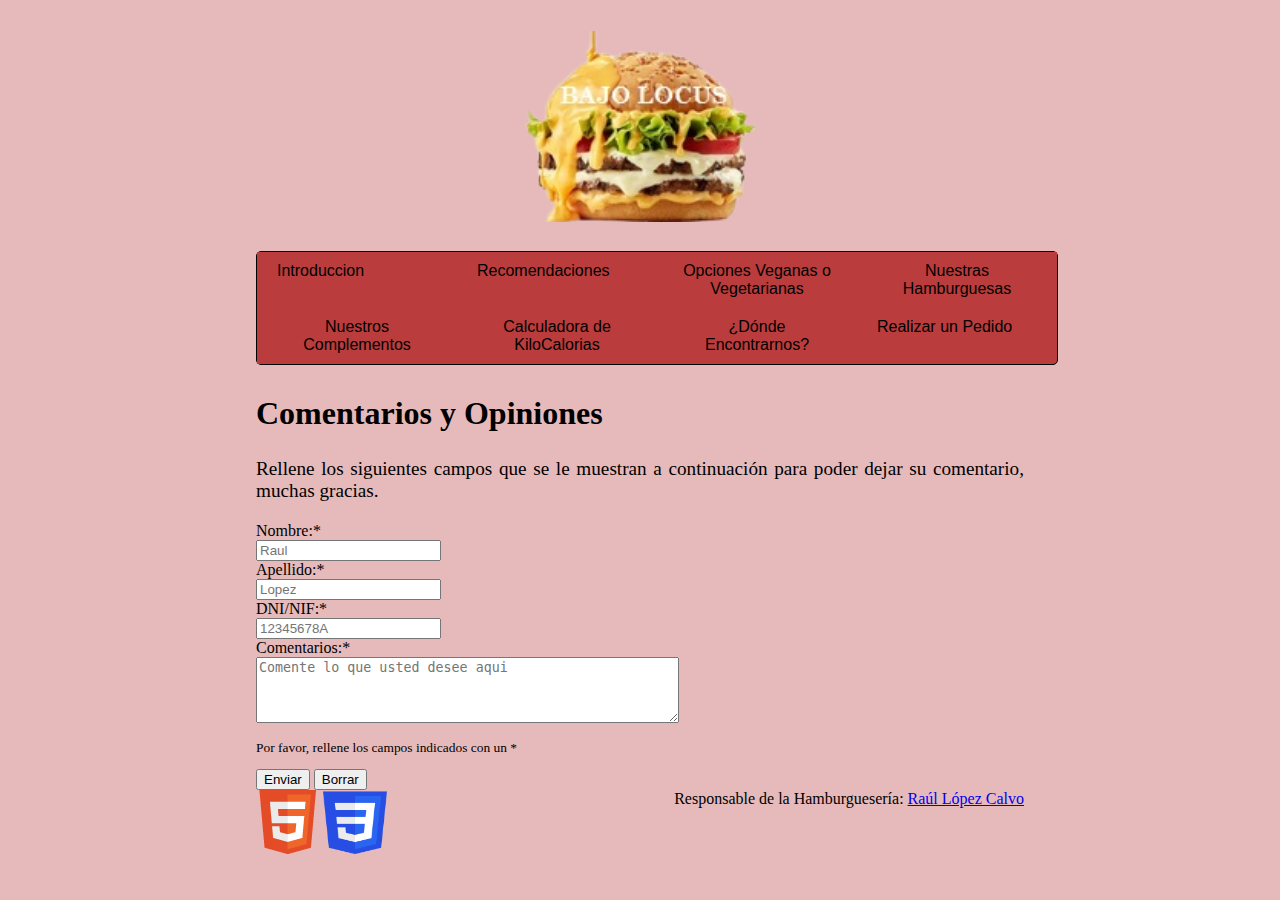
==== comentarios.html @ 8aa8f18c "Update comentarios.html" ====
<!DOCTYPE html>
<html lang = "es">
    <head>
        <title>Hamburguesería Bajo Locus Index</title>
        <meta charset = "UTF-8"/>
	<base href="https://uo263918.github.io/extraordinaria_sew/"/>
		<meta name="author-name" content="Raúl López Calvo UO263918"/>
		<meta name="viewport" content="width=device-width, initial-scale=1.0" />
		<meta http-equiv="X-UA-Compatible" content="ie=edge" />
        <meta name="keywords" content="Hamburguesería, Comida Rápida, Comida Vegana, Proyecto SEW, Patatas Fritas, Aros de Cebolla, Hamburguesas, Ternera, Pollo, Carne de Angus"/>
        <meta name="description" content="Hamburguesería en la cual se podrán pedir distintos tipos de hamburguesas y de complementos"/> 
		<script src="https://ajax.googleapis.com/ajax/libs/jquery/3.3.1/jquery.min.js"></script>
		<link rel="stylesheet" type="text/css" href="estilos/grid.css"/>
		<link rel="stylesheet" type="text/css" href="estilos/estilo.css"/>
    </head>
    <body>
		<header>
			<h1><a href="index.html" title="Ir a la página de inicio">
				<img src="imagenes/hamburguesaIcono.png" alt="Pizzeria EII"/>
				</a></h1>
        </header>
		<nav>
			<ul>
				<li><a title="Introduccion" accesskey="I" href="index.html">Introduccion</a></li>
				<li><a title="Recomendaciones" accesskey="R" href="recomendaciones.html">Recomendaciones</a></li>
				<li><a title="Opciones Veganas/Vegetarianas" accesskey="V" href="vegano.html">Opciones Veganas o Vegetarianas</a></li>
				<li><a title="Nuestras Hamburguesas" accesskey="H" href="hamburguesas.html">Nuestras Hamburguesas</a></li>
				<li><a title="Nuestros Complementos" accesskey="C" href="complementos.html">Nuestros Complementos</a></li>
				<li><a title="Calculadora de KiloCalorias" accesskey="K" href="js/calculadoraDeCalorias.html">Calculadora de KiloCalorias</a></li>
				<li><a title="¿Dónde Encontrarnos?" accesskey="D" href="dondeEncontrarnos.html">¿Dónde Encontrarnos?</a></li>
				<li><a title="Realizar un Pedido" accesskey="P" href="pedido.html">Realizar un Pedido</a></li>
			</ul>
		</nav>
		<main>
			<section>
				<h2>Comentarios y Opiniones</h2>
				<p>
					Rellene los siguientes campos que se le muestran a continuación para poder dejar su comentario, muchas gracias.
				</p>

				<form name="comentar" method="post" action="php/comentar.php">

					<label for="nombre">Nombre:*<br/></label>
					<input id="nombre" type="text" name="nombre" placeholder="Raul" pattern="[A-Za-z]{3,}" maxlength="10"
						   required="required"/><br/>

					<label for="apellido">Apellido:*<br/></label>
					<input id="apellido" type="text" name="apellido" placeholder="Lopez" pattern="[A-Za-z]{3,}"
						   maxlength="25" required="required"/><br/>

					<label for="dni">DNI/NIF:*<br/></label>
					<input id="dni" type="text" name="dni" placeholder="12345678A" pattern="[0-9]{7,8}[A-Za-z]"
						   maxlength="9" required="required"/><br/>

					<label for="comentario">Comentarios:*<br/></label>
					<textarea id="comentario" rows="4" cols="50" name="comentario"
							  placeholder="Comente lo que usted desee aqui" maxlength="500" required="required"></textarea>
					<div id="mensajeRellenarCampos" class="mensajeRellenarCampos">
						<p>Por favor, rellene los campos indicados con un *</p>
					</div>
					<div id="botonesForm">
						<input class="botonesForm" type="submit" id="enviar" value="Enviar"/>
						<input class="botonesForm" type="button" id="borrar" value="Borrar"/>
					</div>

				</form>
			</section>
		</main>

		<footer>
            <div id="contacto">
				<span class="contacto_footer">
					Responsable de la Hamburguesería:
					<a href="mailto:uo263918@uniovi.es">Raúl López Calvo</a>
				</span>
			</div>
			<div class="validaciones">
				<a href="https://validator.w3.org/check?uri=referer"><img src="imagenes/HTML5.png" alt=" HTML5 Válido!"/></a>
				<a href=" http://jigsaw.w3.org/css-validator/check/referer "><img src="imagenes/CSS3.png" alt="CSS Válido" height="63" width="64" /></a>
			</div>
		</footer>
	<script src="js/formularioDeComentar.js"></script>
	</body>
</html>
---- estilos/grid.css ----
@charset "utf-8";

body header {
    text-align: center;
}

header img {
    width: 30%;
    height: 30%;
    border: 0;
}

nav > ul {
	font-family: Vegur, 'PT Sans', Verdana, sans-serif;
    background: #ba3c3c;
	color: black;
    padding: 0 0;
    list-style: none;
    position: relative;
    display: inline-table;
    margin: 0 0 0 0;
	min-width:800px;
	max-width:1200px;
    width: 100%;
    text-align: center;
    z-index: 1;
    border-radius: 5px 5px 5px 5px;
    border: 1px solid #000;
}

nav ul li {
    float: left;
    width: 25%;
}

nav ul li:hover a {
    color: white;
	background: #ba3c3c;
}

nav ul li a {
    color: black;
	background: #ba3c3c;
    display: table;
    padding: 10px 20px;
    text-decoration: none;
}

.contacto_footer {
    float: right;
}

.validaciones {
    float: left;
}

.botonesOpciones{
	display: flex;
	align-items: center;
	justify-content: center;
}
.botonOpciones{
	text-align: center;
	background: #e6baba;
	color: black;
	font-size: 25px;
}

.recomendaciones {
  display: grid;
  grid-template-columns: repeat(2,1fr);
  grid-gap: 10px;
  justify-content: center;
  align-items: center;
  padding: 0 1rem;
  margin: 1rem;
}
.recomendaciones-texto-izquierda {
  grid-column: 1;
  margin-left: auto;
  margin-right: auto;
}
.recomendaciones-imagen-derecha {
  grid-column: 2;
  margin-left: auto;
  margin-right: auto;
}
.recomendaciones-texto-derecha {
  grid-column: 2;
  width: 400px;
  margin-left: auto;
  margin-right: auto;
}
.recomendaciones-imagen-izquierda {
  grid-column: 1;
  margin-left: auto;
  margin-right: auto;
}

.vegano {
  display: grid;
  grid-template-columns: repeat(2,1fr);
  grid-gap: 10px;
  justify-content: center;
  align-items: center;
  padding: 0 1rem;
  margin: 1rem;
}
.vegano-texto-izquierda {
  grid-column: 1;
  margin-left: auto;
  margin-right: auto;
}
.vegano-imagen-derecha {
  grid-column: 2;
  margin-left: auto;
  margin-right: auto;
}
.vegano-texto-derecha {
  grid-column: 2;
  width: 400px;
  margin-left: auto;
  margin-right: auto;
}
.vegano-imagen-izquierda {
  grid-column: 1;
  margin-left: auto;
  margin-right: auto;
}

.vegetariano {
  display: grid;
  grid-template-columns: repeat(2,1fr);
  grid-gap: 10px;
  justify-content: center;
  align-items: center;
  padding: 0 1rem;
  margin: 1rem;
}
.vegetariano-texto-izquierda {
  grid-column: 1;
  margin-left: auto;
  margin-right: auto;
}
.vegetariano-imagen-derecha {
  grid-column: 2;
  margin-left: auto;
  margin-right: auto;
}
.vegetariano-texto-derecha {
  grid-column: 2;
  width: 400px;
  margin-left: auto;
  margin-right: auto;
}
.vegetariano-imagen-izquierda {
  grid-column: 1;
  margin-left: auto;
  margin-right: auto;
}

button:active{
    color: white;
    background-color: #A28585 !important;
}
---- estilos/estilo.css ----
@charset "utf-8";
body {
    max-width: 60%;
    margin: auto;
    padding: 10px;
    background-color: #e6baba;
	color: black;
	text-align: justify;
}
p{
    font-size: 120%;
}

h2{
    font-size: 200%;
}

h3{
    font-size: 130%;
}
.hamburguesas{
	text-align: center;
}
.complementos{
	text-align: center;
}
.mapa {
    height: 500px;
    width: 100%;
}
.mensajeRellenarCampos{
	font-size: 70%;
}
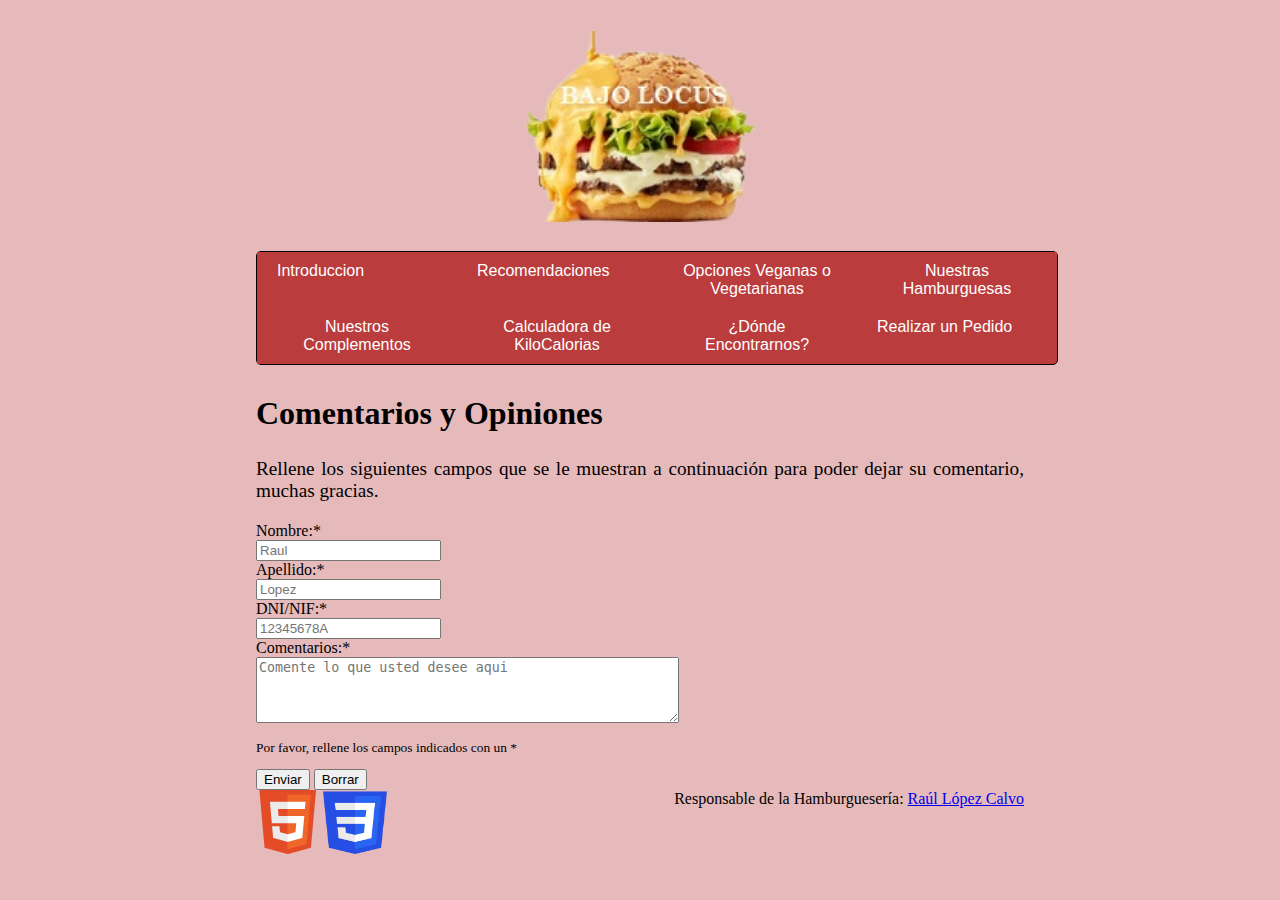
==== commit 6dd00277: "Update comentarios.html" ====
--- a/comentarios.html
+++ b/comentarios.html
@@ -1,7 +1,7 @@
 <!DOCTYPE html>
 <html lang = "es">
     <head>
-        <title>Hamburguesería Bajo Locus Index</title>
+        <title>Hamburguesería Bajo Locus Comentarios</title>
         <meta charset = "UTF-8"/>
 	<base href="https://uo263918.github.io/extraordinaria_sew/"/>
 		<meta name="author-name" content="Raúl López Calvo UO263918"/>
@@ -16,7 +16,7 @@
     <body>
 		<header>
 			<h1><a href="index.html" title="Ir a la página de inicio">
-				<img src="imagenes/hamburguesaIcono.png" alt="Pizzeria EII"/>
+				<img src="imagenes/hamburguesaIcono.png" alt="Hamburguesería Bajo Locus"/>
 				</a></h1>
         </header>
 		<nav>
@@ -38,7 +38,7 @@
 					Rellene los siguientes campos que se le muestran a continuación para poder dejar su comentario, muchas gracias.
 				</p>
 
-				<form name="comentar" method="post" action="php/comentar.php">
+				<form name="comentar" method="post" action="https://uo263918.github.io/extraordinaria_sew/php/comentar.php">
 
 					<label for="nombre">Nombre:*<br/></label>
 					<input id="nombre" type="text" name="nombre" placeholder="Raul" pattern="[A-Za-z]{3,}" maxlength="10"
--- a/estilos/grid.css
+++ b/estilos/grid.css
@@ -39,7 +39,7 @@
 }
 
 nav ul li a {
-    color: black;
+    color: white;
 	background: #ba3c3c;
     display: table;
     padding: 10px 20px;
@@ -162,4 +162,4 @@
 button:active{
     color: white;
     background-color: #A28585 !important;
-}+}
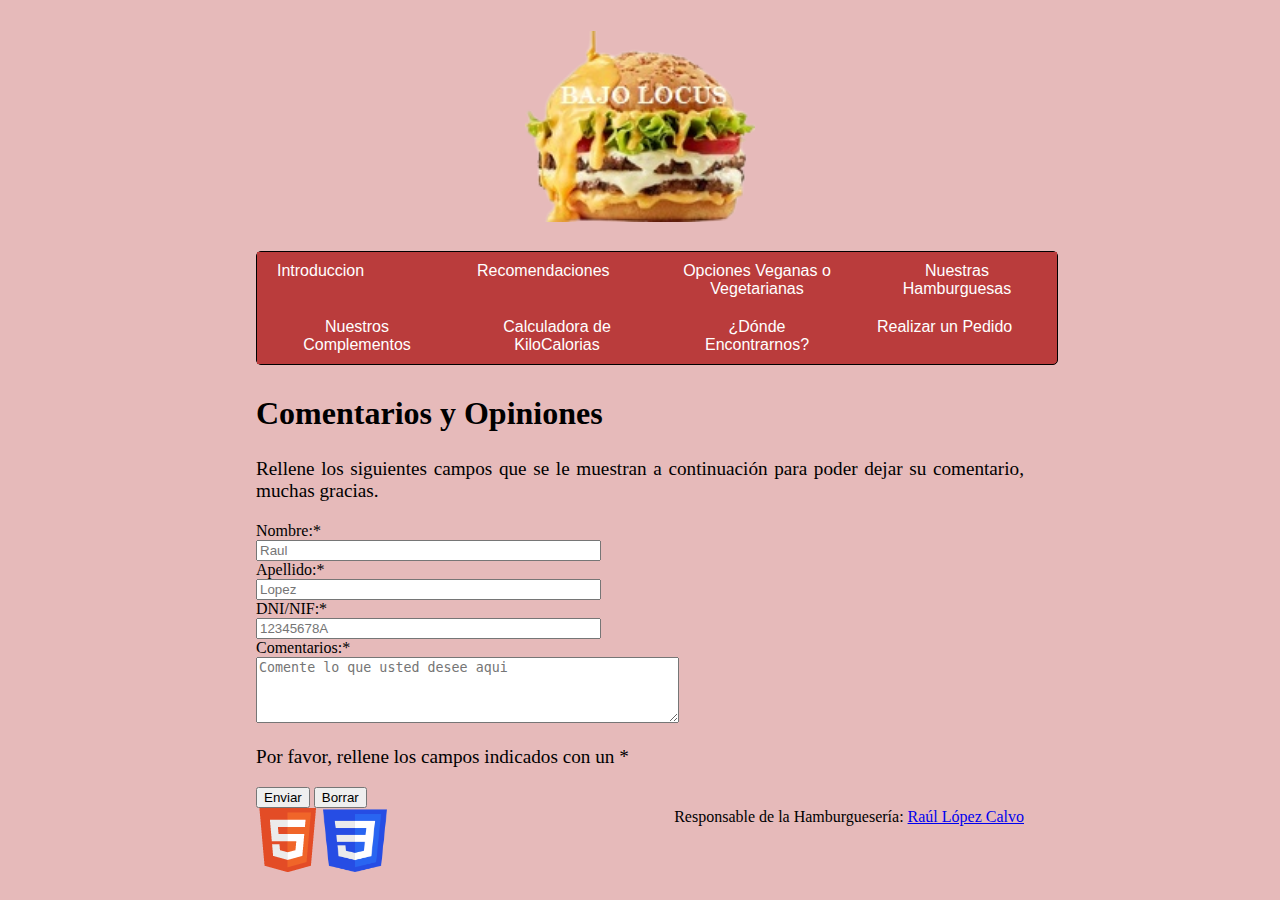
==== commit 7e4e5809: "Update comentarios.html" ====
--- a/comentarios.html
+++ b/comentarios.html
@@ -38,27 +38,25 @@
 					Rellene los siguientes campos que se le muestran a continuación para poder dejar su comentario, muchas gracias.
 				</p>
 
-				<form name="comentar" method="post" action="https://uo263918.github.io/extraordinaria_sew/php/comentar.php">
+				<form name="comentar" method="post" action="php/comentar.php">
 
 					<label for="nombre">Nombre:*<br/></label>
 					<input id="nombre" type="text" name="nombre" placeholder="Raul" pattern="[A-Za-z]{3,}" maxlength="10"
-						   required="required"/><br/>
+						   required="required" size="40"/><br/>
 
 					<label for="apellido">Apellido:*<br/></label>
 					<input id="apellido" type="text" name="apellido" placeholder="Lopez" pattern="[A-Za-z]{3,}"
-						   maxlength="25" required="required"/><br/>
+						   maxlength="25" required="required" size="40"/><br/>
 
 					<label for="dni">DNI/NIF:*<br/></label>
 					<input id="dni" type="text" name="dni" placeholder="12345678A" pattern="[0-9]{7,8}[A-Za-z]"
-						   maxlength="9" required="required"/><br/>
+						   maxlength="9" required="required" size="40"/><br/>
 
 					<label for="comentario">Comentarios:*<br/></label>
 					<textarea id="comentario" rows="4" cols="50" name="comentario"
 							  placeholder="Comente lo que usted desee aqui" maxlength="500" required="required"></textarea>
-					<div id="mensajeRellenarCampos" class="mensajeRellenarCampos">
-						<p>Por favor, rellene los campos indicados con un *</p>
-					</div>
-					<div id="botonesForm">
+					<p>Por favor, rellene los campos indicados con un *</p>
+					<div id="botonesForm" class= "botonesForm">
 						<input class="botonesForm" type="submit" id="enviar" value="Enviar"/>
 						<input class="botonesForm" type="button" id="borrar" value="Borrar"/>
 					</div>
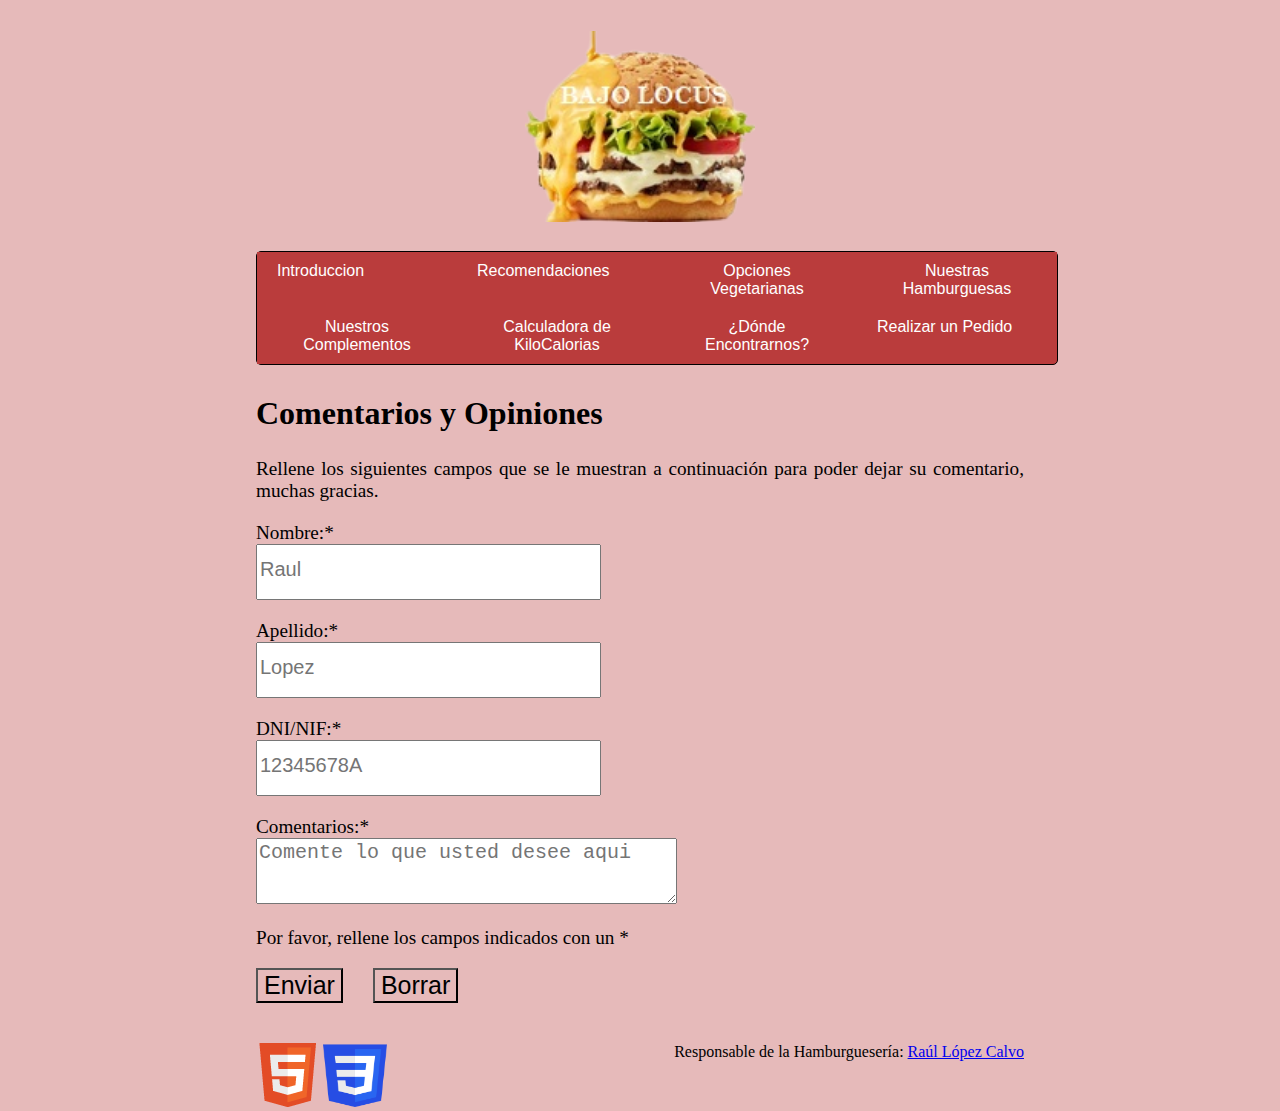
==== commit 7abd6f71: "Update comentarios.html" ====
--- a/comentarios.html
+++ b/comentarios.html
@@ -23,7 +23,7 @@
 			<ul>
 				<li><a title="Introduccion" accesskey="I" href="index.html">Introduccion</a></li>
 				<li><a title="Recomendaciones" accesskey="R" href="recomendaciones.html">Recomendaciones</a></li>
-				<li><a title="Opciones Veganas/Vegetarianas" accesskey="V" href="vegano.html">Opciones Veganas o Vegetarianas</a></li>
+				<li><a title="Opciones Veganas/Vegetarianas" accesskey="V" href="vegano.html">Opciones Vegetarianas</a></li>
 				<li><a title="Nuestras Hamburguesas" accesskey="H" href="hamburguesas.html">Nuestras Hamburguesas</a></li>
 				<li><a title="Nuestros Complementos" accesskey="C" href="complementos.html">Nuestros Complementos</a></li>
 				<li><a title="Calculadora de KiloCalorias" accesskey="K" href="js/calculadoraDeCalorias.html">Calculadora de KiloCalorias</a></li>
--- a/estilos/grid.css
+++ b/estilos/grid.css
@@ -1,4 +1,144 @@
 @charset "utf-8";
+
+nav > ul {
+	font-family: Vegur, 'PT Sans', Verdana, sans-serif;
+	background: #ba3c3c;
+	color: black;
+	padding: 0 0;
+	list-style: none;
+	position: relative;
+	display: inline-table;
+	margin: 0 0 0 0;
+	min-width:800px;
+	max-width:1200px;
+	width: 100%;
+	text-align: center;
+	z-index: 1;
+	border-radius: 5px 5px 5px 5px;
+	border: 1px solid #000;
+}
+nav ul li a {
+	color: white;
+	background: #ba3c3c;
+	display: table;
+	padding: 10px 20px;
+	text-decoration: none;
+}
+
+.contacto_footer {
+	float: right;
+}
+
+.validaciones {
+	float: left;
+}
+	
+.botonesOpciones{
+	display: flex;
+	align-items: center;
+	justify-content: center;
+}
+.botonOpciones{
+	text-align: center;
+	background: #e6baba;
+	color: black;
+	font-size: 25px;
+}
+.recomendaciones {
+	display: grid;
+	grid-template-columns: repeat(2,1fr);
+	grid-gap: 10px;
+	justify-content: center;
+	align-items: center;
+	padding: 0 1rem;
+	margin: 1rem;
+}
+.recomendaciones-texto-izquierda {
+	grid-column: 1;
+	margin-left: auto;
+	margin-right: auto;
+}
+.recomendaciones-imagen-derecha {
+	grid-column: 2;
+	margin-left: auto;
+	margin-right: auto;
+}
+.recomendaciones-texto-derecha {
+	grid-column: 2;
+	width: 400px;
+	margin-left: auto;
+	margin-right: auto;
+}
+.recomendaciones-imagen-izquierda {
+	grid-column: 1;
+	margin-left: auto;
+	margin-right: auto;
+}
+.vegano {
+	display: grid;
+	grid-template-columns: repeat(2,1fr);
+	grid-gap: 10px;
+	justify-content: center;
+	align-items: center;
+	padding: 0 1rem;
+	margin: 1rem;
+}
+.vegano-texto-izquierda {
+	grid-column: 1;
+	margin-left: auto;
+	margin-right: auto;
+}
+.vegano-imagen-derecha {
+	grid-column: 2;
+	margin-left: auto;
+	margin-right: auto;
+}
+.vegano-texto-derecha {
+	grid-column: 2;
+	width: 400px;
+	margin-left: auto;
+	margin-right: auto;
+}
+.vegano-imagen-izquierda {
+	grid-column: 1;
+	margin-left: auto;
+	margin-right: auto;
+}
+.vegetariano {
+	display: grid;
+	grid-template-columns: repeat(2,1fr);
+	grid-gap: 10px;
+	justify-content: center;
+	align-items: center;
+	padding: 0 1rem;
+	margin: 1rem;
+}
+.vegetariano-texto-izquierda {
+	grid-column: 1;
+	margin-left: auto;
+	margin-right: auto;
+}
+.vegetariano-imagen-derecha {
+	grid-column: 2;
+	margin-left: auto;
+	margin-right: auto;
+}
+.vegetariano-texto-derecha {
+	grid-column: 2;
+	width: 400px;
+	margin-left: auto;
+	margin-right: auto;
+}
+.vegetariano-imagen-izquierda {
+	grid-column: 1;
+	margin-left: auto;
+	margin-right: auto;
+}
+
+nav ul li {
+	float: left;
+	width: 25%;
+}
 
 body header {
     text-align: center;
@@ -10,153 +150,9 @@
     border: 0;
 }
 
-nav > ul {
-	font-family: Vegur, 'PT Sans', Verdana, sans-serif;
-    background: #ba3c3c;
-	color: black;
-    padding: 0 0;
-    list-style: none;
-    position: relative;
-    display: inline-table;
-    margin: 0 0 0 0;
-	min-width:800px;
-	max-width:1200px;
-    width: 100%;
-    text-align: center;
-    z-index: 1;
-    border-radius: 5px 5px 5px 5px;
-    border: 1px solid #000;
-}
-
-nav ul li {
-    float: left;
-    width: 25%;
-}
-
 nav ul li:hover a {
     color: white;
 	background: #ba3c3c;
-}
-
-nav ul li a {
-    color: white;
-	background: #ba3c3c;
-    display: table;
-    padding: 10px 20px;
-    text-decoration: none;
-}
-
-.contacto_footer {
-    float: right;
-}
-
-.validaciones {
-    float: left;
-}
-
-.botonesOpciones{
-	display: flex;
-	align-items: center;
-	justify-content: center;
-}
-.botonOpciones{
-	text-align: center;
-	background: #e6baba;
-	color: black;
-	font-size: 25px;
-}
-
-.recomendaciones {
-  display: grid;
-  grid-template-columns: repeat(2,1fr);
-  grid-gap: 10px;
-  justify-content: center;
-  align-items: center;
-  padding: 0 1rem;
-  margin: 1rem;
-}
-.recomendaciones-texto-izquierda {
-  grid-column: 1;
-  margin-left: auto;
-  margin-right: auto;
-}
-.recomendaciones-imagen-derecha {
-  grid-column: 2;
-  margin-left: auto;
-  margin-right: auto;
-}
-.recomendaciones-texto-derecha {
-  grid-column: 2;
-  width: 400px;
-  margin-left: auto;
-  margin-right: auto;
-}
-.recomendaciones-imagen-izquierda {
-  grid-column: 1;
-  margin-left: auto;
-  margin-right: auto;
-}
-
-.vegano {
-  display: grid;
-  grid-template-columns: repeat(2,1fr);
-  grid-gap: 10px;
-  justify-content: center;
-  align-items: center;
-  padding: 0 1rem;
-  margin: 1rem;
-}
-.vegano-texto-izquierda {
-  grid-column: 1;
-  margin-left: auto;
-  margin-right: auto;
-}
-.vegano-imagen-derecha {
-  grid-column: 2;
-  margin-left: auto;
-  margin-right: auto;
-}
-.vegano-texto-derecha {
-  grid-column: 2;
-  width: 400px;
-  margin-left: auto;
-  margin-right: auto;
-}
-.vegano-imagen-izquierda {
-  grid-column: 1;
-  margin-left: auto;
-  margin-right: auto;
-}
-
-.vegetariano {
-  display: grid;
-  grid-template-columns: repeat(2,1fr);
-  grid-gap: 10px;
-  justify-content: center;
-  align-items: center;
-  padding: 0 1rem;
-  margin: 1rem;
-}
-.vegetariano-texto-izquierda {
-  grid-column: 1;
-  margin-left: auto;
-  margin-right: auto;
-}
-.vegetariano-imagen-derecha {
-  grid-column: 2;
-  margin-left: auto;
-  margin-right: auto;
-}
-.vegetariano-texto-derecha {
-  grid-column: 2;
-  width: 400px;
-  margin-left: auto;
-  margin-right: auto;
-}
-.vegetariano-imagen-izquierda {
-  grid-column: 1;
-  margin-left: auto;
-  margin-right: auto;
 }
 
 button:active{
--- a/estilos/estilo.css
+++ b/estilos/estilo.css
@@ -28,6 +28,31 @@
     height: 500px;
     width: 100%;
 }
-.mensajeRellenarCampos{
-	font-size: 70%;
-}+
+::placeholder {
+  font-size: 150%;
+}
+#nombre{
+	height:50px;
+	margin-bottom: 20px;
+}
+#apellido{
+	height:50px;
+	margin-bottom: 20px;
+}
+#dni{
+	height:50px;
+	margin-bottom: 20px;
+}
+form label{
+	font-size: 120%;
+}
+.botonesForm{
+	display: flex;
+	text-align: center;
+	background: #e6baba;
+	color: black;
+	font-size: 25px;
+	margin-right: 30px;
+	margin-bottom: 20px;
+}
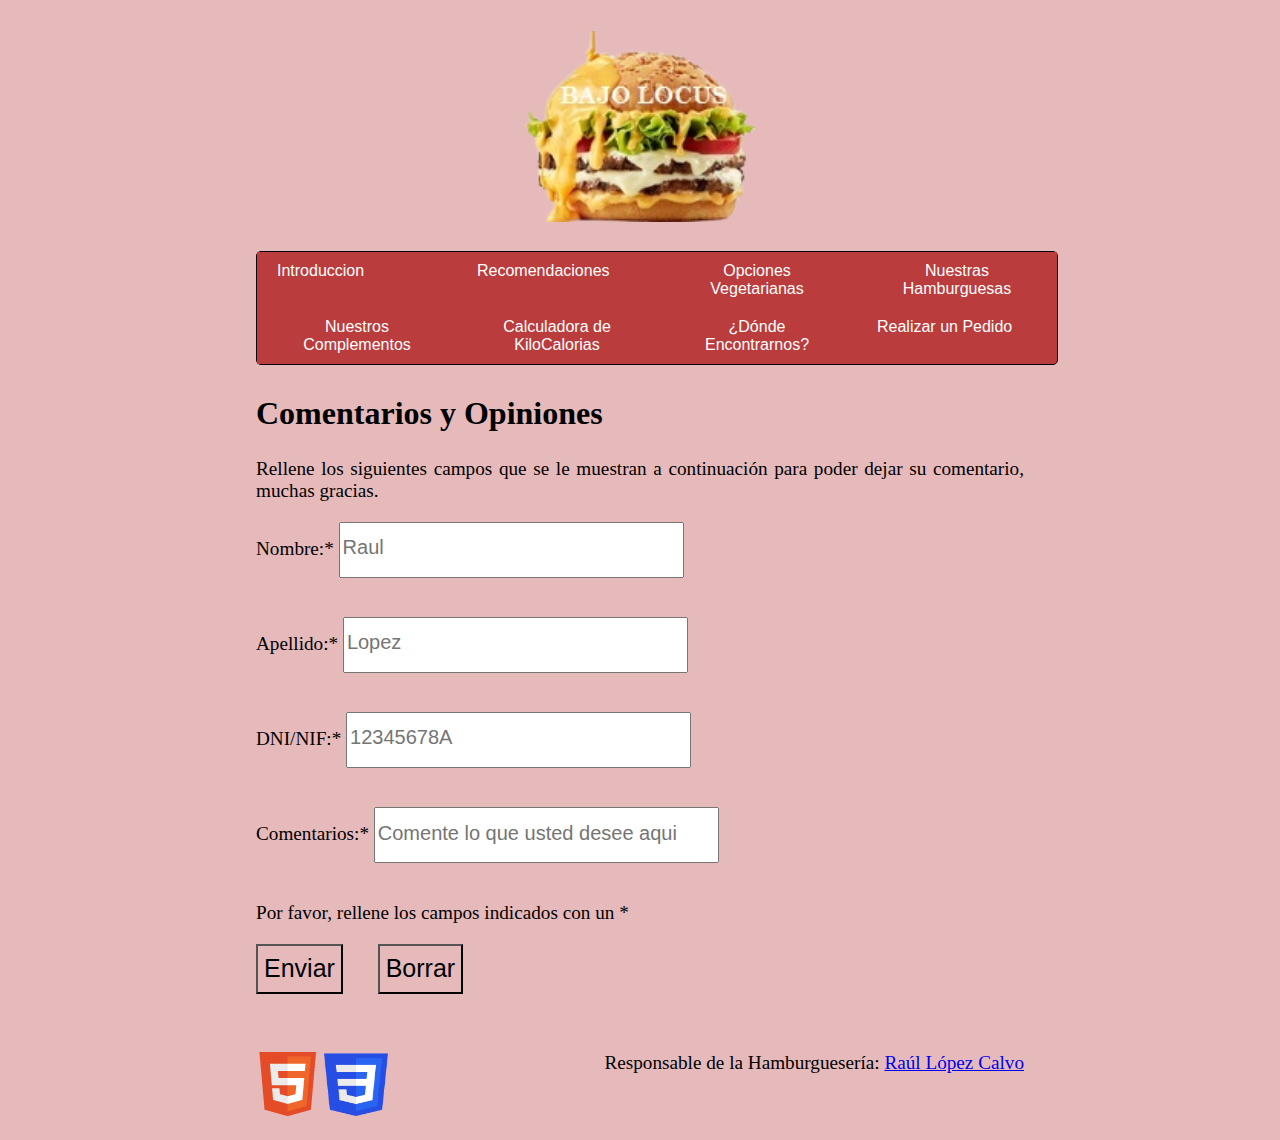
==== commit 549fa75f: "Cambios realizados para evaluación de Junio" ====
--- a/comentarios.html
+++ b/comentarios.html
@@ -3,7 +3,6 @@
     <head>
         <title>Hamburguesería Bajo Locus Comentarios</title>
         <meta charset = "UTF-8"/>
-	<base href="https://uo263918.github.io/extraordinaria_sew/"/>
 		<meta name="author-name" content="Raúl López Calvo UO263918"/>
 		<meta name="viewport" content="width=device-width, initial-scale=1.0" />
 		<meta http-equiv="X-UA-Compatible" content="ie=edge" />
@@ -37,45 +36,41 @@
 				<p>
 					Rellene los siguientes campos que se le muestran a continuación para poder dejar su comentario, muchas gracias.
 				</p>
+				
+				<form method="post" action="php/comentar.php">
+					<p>Nombre:* <input type="text" name="nombre" placeholder="Raul" pattern="[A-Za-z]{3,}" maxlength="10"
+						   required="required" size="40"/></p>
+						   
+					<p>Apellido:* <input type="text" name="apellido" placeholder="Lopez" pattern="[A-Za-z]{3,}"
+						   maxlength="25" required="required" size="40"/></p>
+						   
+					<p>DNI/NIF:* <input type="text" name="dni" placeholder="12345678A" pattern="[0-9]{7,8}[A-Za-z]"
+						   maxlength="9" required="required" size="40"/></p>
 
-				<form name="comentar" method="post" action="php/comentar.php">
-
-					<label for="nombre">Nombre:*<br/></label>
-					<input id="nombre" type="text" name="nombre" placeholder="Raul" pattern="[A-Za-z]{3,}" maxlength="10"
-						   required="required" size="40"/><br/>
-
-					<label for="apellido">Apellido:*<br/></label>
-					<input id="apellido" type="text" name="apellido" placeholder="Lopez" pattern="[A-Za-z]{3,}"
-						   maxlength="25" required="required" size="40"/><br/>
-
-					<label for="dni">DNI/NIF:*<br/></label>
-					<input id="dni" type="text" name="dni" placeholder="12345678A" pattern="[0-9]{7,8}[A-Za-z]"
-						   maxlength="9" required="required" size="40"/><br/>
-
-					<label for="comentario">Comentarios:*<br/></label>
-					<textarea id="comentario" rows="4" cols="50" name="comentario"
-							  placeholder="Comente lo que usted desee aqui" maxlength="500" required="required"></textarea>
+					<p>Comentarios:* <input type="text" name="comentario" placeholder="Comente lo que usted desee aqui"
+						   maxlength="400" required="required" size="40"/></p>
+					
 					<p>Por favor, rellene los campos indicados con un *</p>
-					<div id="botonesForm" class= "botonesForm">
-						<input class="botonesForm" type="submit" id="enviar" value="Enviar"/>
-						<input class="botonesForm" type="button" id="borrar" value="Borrar"/>
-					</div>
+					<p>
+						<input type="submit" id="enviar" value="Enviar"/>
+						<input type="button" id="borrar" value="Borrar"/>
+					</p>
 
 				</form>
 			</section>
 		</main>
 
 		<footer>
-            <div id="contacto">
-				<span class="contacto_footer">
+            <p class="contacto">
+				<span>
 					Responsable de la Hamburguesería:
 					<a href="mailto:uo263918@uniovi.es">Raúl López Calvo</a>
 				</span>
-			</div>
-			<div class="validaciones">
+			</p>
+			<p class="validaciones">
 				<a href="https://validator.w3.org/check?uri=referer"><img src="imagenes/HTML5.png" alt=" HTML5 Válido!"/></a>
 				<a href=" http://jigsaw.w3.org/css-validator/check/referer "><img src="imagenes/CSS3.png" alt="CSS Válido" height="63" width="64" /></a>
-			</div>
+			</p>
 		</footer>
 	<script src="js/formularioDeComentar.js"></script>
 	</body>
--- a/estilos/grid.css
+++ b/estilos/grid.css
@@ -25,7 +25,7 @@
 	text-decoration: none;
 }
 
-.contacto_footer {
+.contacto {
 	float: right;
 }
 
@@ -33,106 +33,43 @@
 	float: left;
 }
 	
-.botonesOpciones{
-	display: flex;
-	align-items: center;
-	justify-content: center;
-}
-.botonOpciones{
+p button{
+	display: inline;
 	text-align: center;
 	background: #e6baba;
 	color: black;
 	font-size: 25px;
+	margin-left: 120px;
+	margin-bottom: 20px;
 }
 .recomendaciones {
 	display: grid;
 	grid-template-columns: repeat(2,1fr);
-	grid-gap: 10px;
+	grid-gap: 50px;
 	justify-content: center;
 	align-items: center;
 	padding: 0 1rem;
 	margin: 1rem;
 }
-.recomendaciones-texto-izquierda {
-	grid-column: 1;
-	margin-left: auto;
-	margin-right: auto;
-}
-.recomendaciones-imagen-derecha {
-	grid-column: 2;
-	margin-left: auto;
-	margin-right: auto;
-}
-.recomendaciones-texto-derecha {
-	grid-column: 2;
-	width: 400px;
-	margin-left: auto;
-	margin-right: auto;
-}
-.recomendaciones-imagen-izquierda {
-	grid-column: 1;
-	margin-left: auto;
-	margin-right: auto;
-}
+
 .vegano {
 	display: grid;
 	grid-template-columns: repeat(2,1fr);
-	grid-gap: 10px;
+	grid-gap: 50px;
 	justify-content: center;
 	align-items: center;
 	padding: 0 1rem;
 	margin: 1rem;
 }
-.vegano-texto-izquierda {
-	grid-column: 1;
-	margin-left: auto;
-	margin-right: auto;
-}
-.vegano-imagen-derecha {
-	grid-column: 2;
-	margin-left: auto;
-	margin-right: auto;
-}
-.vegano-texto-derecha {
-	grid-column: 2;
-	width: 400px;
-	margin-left: auto;
-	margin-right: auto;
-}
-.vegano-imagen-izquierda {
-	grid-column: 1;
-	margin-left: auto;
-	margin-right: auto;
-}
+
 .vegetariano {
 	display: grid;
 	grid-template-columns: repeat(2,1fr);
-	grid-gap: 10px;
+	grid-gap: 50px;
 	justify-content: center;
 	align-items: center;
 	padding: 0 1rem;
 	margin: 1rem;
-}
-.vegetariano-texto-izquierda {
-	grid-column: 1;
-	margin-left: auto;
-	margin-right: auto;
-}
-.vegetariano-imagen-derecha {
-	grid-column: 2;
-	margin-left: auto;
-	margin-right: auto;
-}
-.vegetariano-texto-derecha {
-	grid-column: 2;
-	width: 400px;
-	margin-left: auto;
-	margin-right: auto;
-}
-.vegetariano-imagen-izquierda {
-	grid-column: 1;
-	margin-left: auto;
-	margin-right: auto;
 }
 
 nav ul li {
--- a/estilos/estilo.css
+++ b/estilos/estilo.css
@@ -32,23 +32,15 @@
 ::placeholder {
   font-size: 150%;
 }
-#nombre{
+form label{
+	font-size: 120%;
+}
+form input{
 	height:50px;
 	margin-bottom: 20px;
 }
-#apellido{
-	height:50px;
-	margin-bottom: 20px;
-}
-#dni{
-	height:50px;
-	margin-bottom: 20px;
-}
-form label{
-	font-size: 120%;
-}
-.botonesForm{
-	display: flex;
+form p:last-child input{
+	display: inline;
 	text-align: center;
 	background: #e6baba;
 	color: black;
